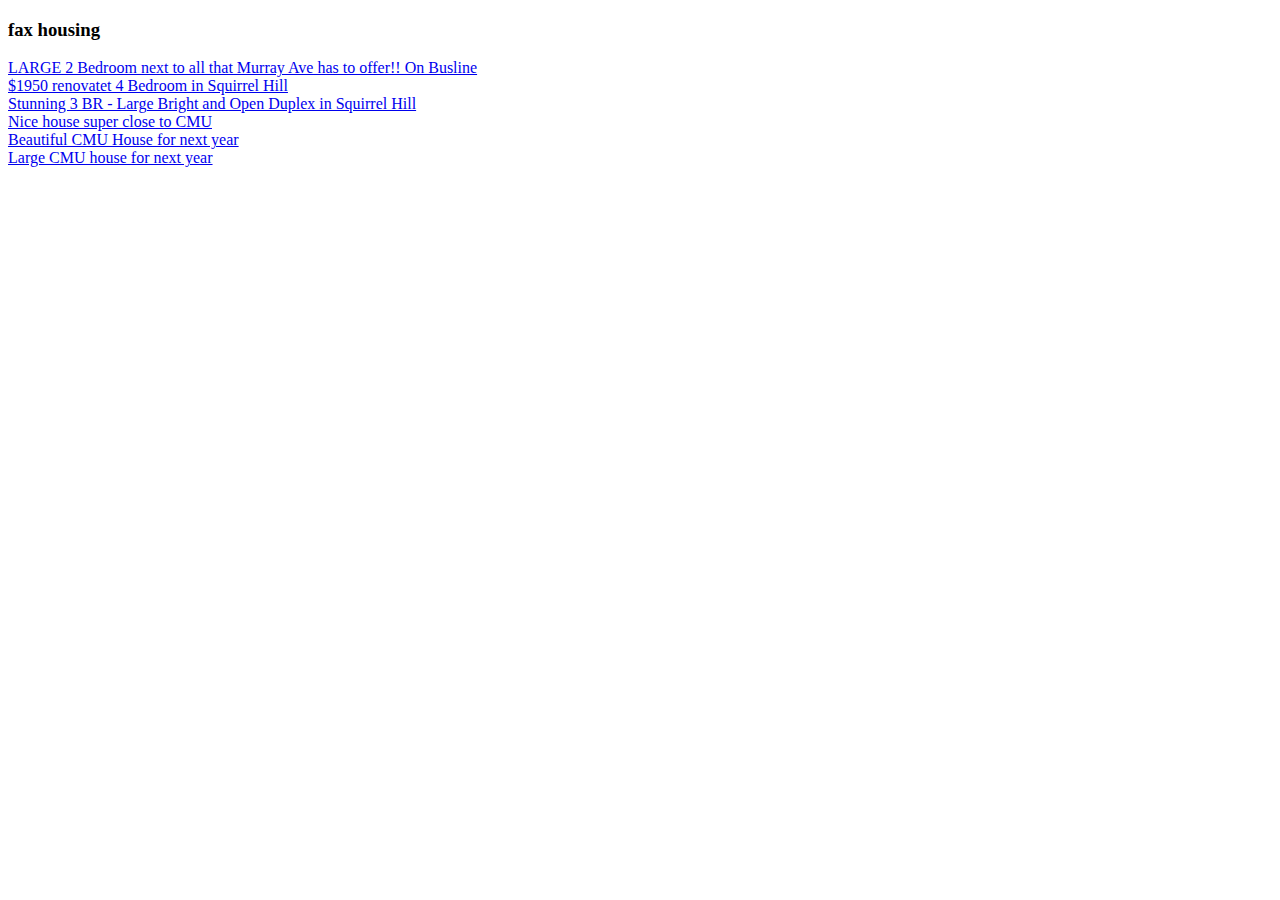
==== faxhousing/index.html @ b6c9bbd0 "Fix links" ====
<!DOCTYPE html>
<META HTTP-EQUIV="Content-Type" CONTENT="text/html; charset=UTF-8">
<DL><p>
    <DT><H3 ADD_DATE="1484025260" LAST_MODIFIED="1484027542">fax housing</H3>
    <DL><p>
        <DL><p>
            <DT><A HREF="https://pittsburgh.craigslist.org/apa/5929381406.html">LARGE 2 Bedroom next to all that Murray Ave has to offer!! On Busline</A>
            <DT><A HREF="https://pittsburgh.craigslist.org/apa/5952813732.html">$1950 renovatet 4 Bedroom in Squirrel Hill</A>
            <DT><A HREF="https://pittsburgh.craigslist.org/apa/5948619431.html">Stunning 3 BR - Large Bright and Open Duplex in Squirrel Hill</A>
            <DT><A HREF="https://pittsburgh.craigslist.org/apa/5948218597.html">Nice house super close to CMU</A>
            <DT><A HREF="https://pittsburgh.craigslist.org/apa/5930667621.html">Beautiful CMU House for next year</A>
            <DT><A HREF="https://pittsburgh.craigslist.org/apa/5930660762.html">Large CMU house for next year</A>
        </DL><p>
    </DL><p>
    </DL><p>
</DL><p>
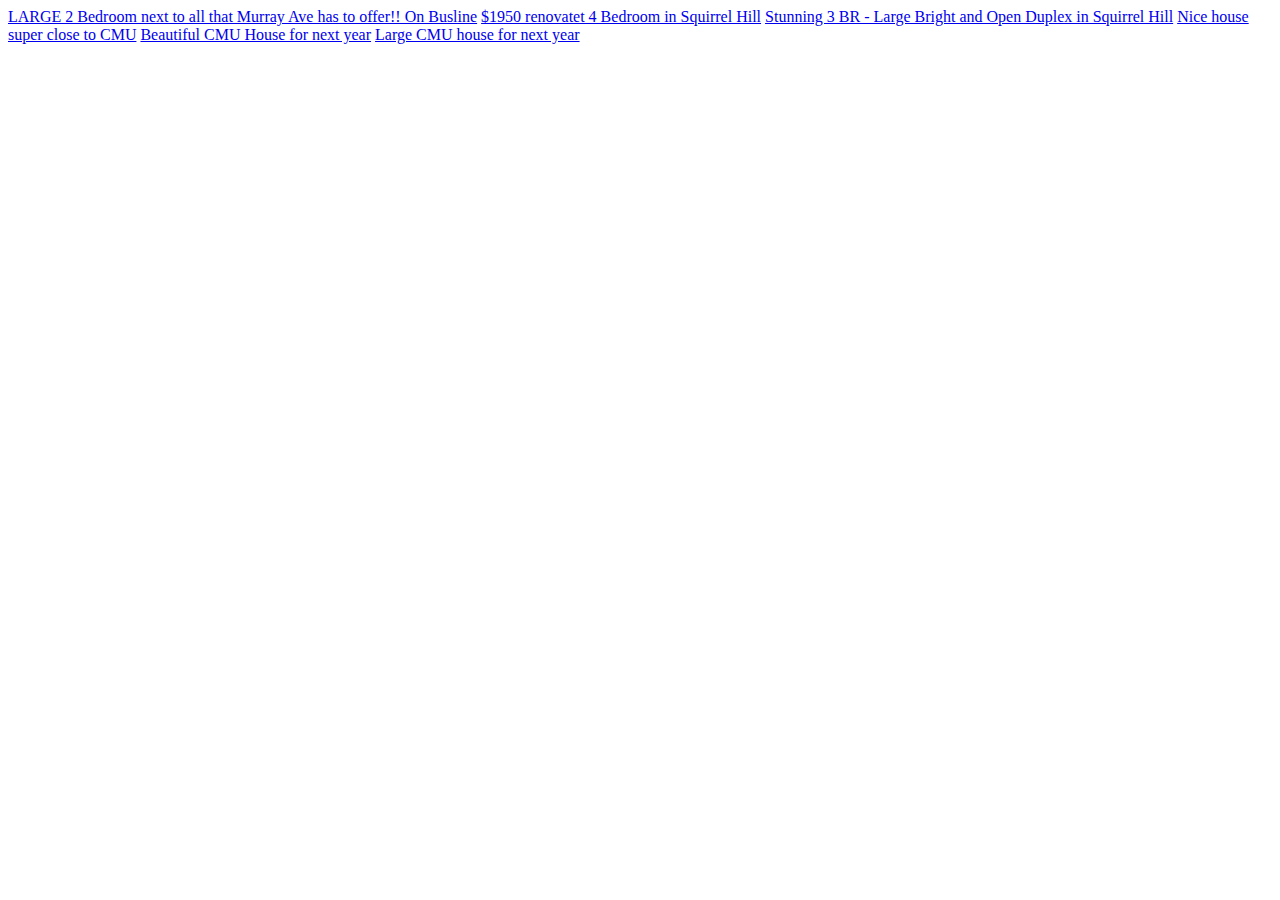
==== commit ec8fa3fc: "change to standard html" ====
--- a/faxhousing/index.html
+++ b/faxhousing/index.html
@@ -1,16 +1,14 @@
 <!DOCTYPE html>
-<META HTTP-EQUIV="Content-Type" CONTENT="text/html; charset=UTF-8">
-<DL><p>
-    <DT><H3 ADD_DATE="1484025260" LAST_MODIFIED="1484027542">fax housing</H3>
-    <DL><p>
-        <DL><p>
-            <DT><A HREF="https://pittsburgh.craigslist.org/apa/5929381406.html">LARGE 2 Bedroom next to all that Murray Ave has to offer!! On Busline</A>
-            <DT><A HREF="https://pittsburgh.craigslist.org/apa/5952813732.html">$1950 renovatet 4 Bedroom in Squirrel Hill</A>
-            <DT><A HREF="https://pittsburgh.craigslist.org/apa/5948619431.html">Stunning 3 BR - Large Bright and Open Duplex in Squirrel Hill</A>
-            <DT><A HREF="https://pittsburgh.craigslist.org/apa/5948218597.html">Nice house super close to CMU</A>
-            <DT><A HREF="https://pittsburgh.craigslist.org/apa/5930667621.html">Beautiful CMU House for next year</A>
-            <DT><A HREF="https://pittsburgh.craigslist.org/apa/5930660762.html">Large CMU house for next year</A>
-        </DL><p>
-    </DL><p>
-    </DL><p>
-</DL><p>
+<html>
+  <head>
+    <title>Fax housing</title>
+  </head>
+  <body>
+<A HREF="https://pittsburgh.craigslist.org/apa/5929381406.html">LARGE 2 Bedroom next to all that Murray Ave has to offer!! On Busline</A>
+<A HREF="https://pittsburgh.craigslist.org/apa/5952813732.html">$1950 renovatet 4 Bedroom in Squirrel Hill</A>
+<A HREF="https://pittsburgh.craigslist.org/apa/5948619431.html">Stunning 3 BR - Large Bright and Open Duplex in Squirrel Hill</A>
+<A HREF="https://pittsburgh.craigslist.org/apa/5948218597.html">Nice house super close to CMU</A>
+<A HREF="https://pittsburgh.craigslist.org/apa/5930667621.html">Beautiful CMU House for next year</A>
+<A HREF="https://pittsburgh.craigslist.org/apa/5930660762.html">Large CMU house for next year</A>
+</body>
+</html>
